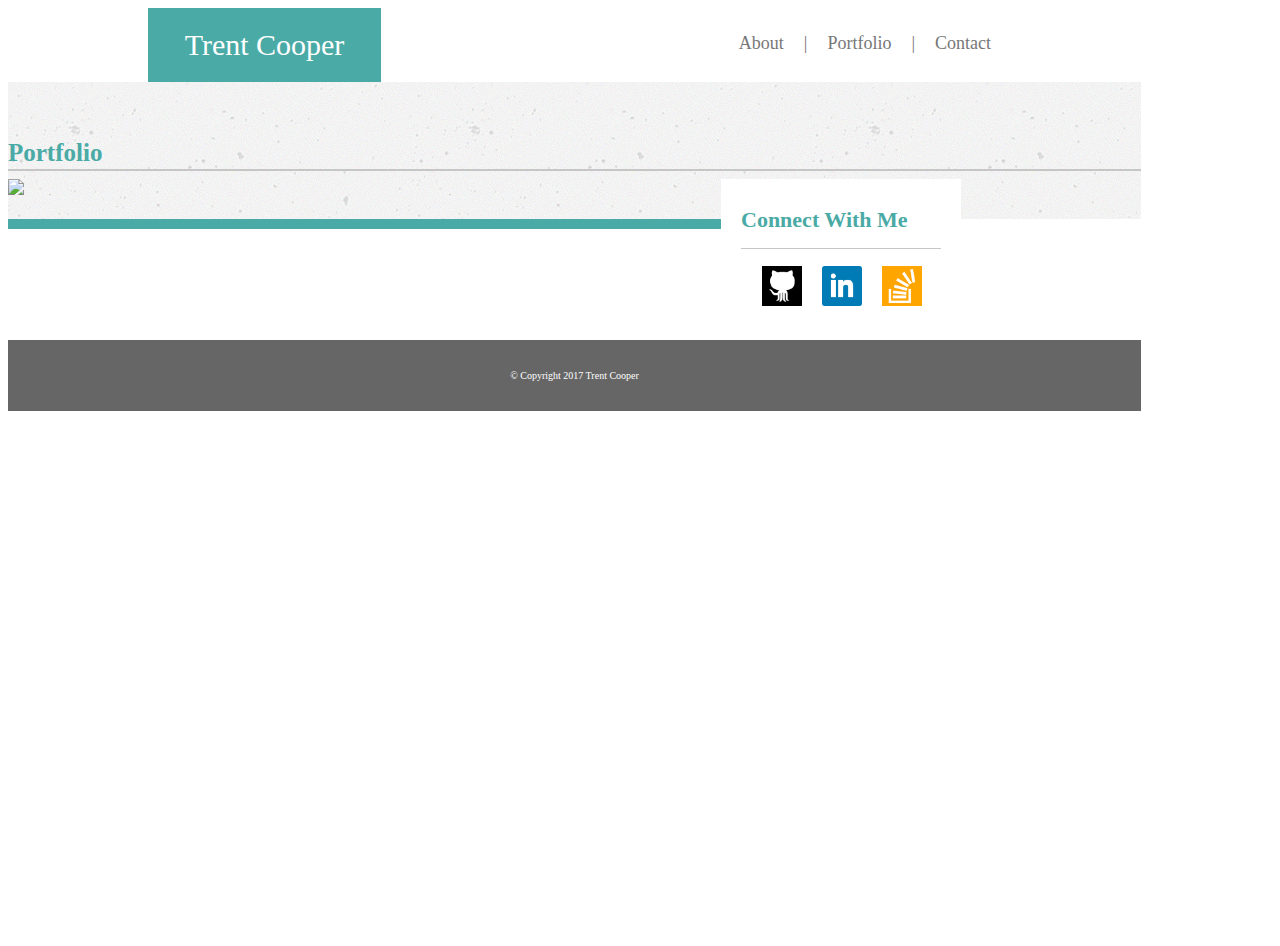
==== portfolio.html @ 5a3a7d1f "Initial Commit" ====
<!DOCTYPE html>
<html>
<head>
	<title>Portfolio</title>
	<!-- <link rel="stylesheet" type="text/css" href="resetCSS.css"> -->
	<link rel="stylesheet" type="text/css" href="style.css">
</head>
<body>
	
	<div class="header">
		<div id="name">
			Trent Cooper
		</div>
		<div id="links1">
			<ul>
				<li><a href="">About</a> </li>
				<li>   |   </li>
				<li><a href="">Portfolio</a></li>
				<li>   |   </li>
				<li><a href="">Contact</a></li>
			</ul>
		</div>
	</div>

	<hr id="hr1">

	<div class="container">
		<section id="portfolio">
			<h1 id="portfolio-title">Portfolio</h1>

			<hr id="hr2">

			<img src="images/.png" align="left">

			
		</section>

		<section id="connect">
			<h1 id="connect-title">Connect With Me</h1>
			<hr id="hr3">
			<ul id="links2">
				<li><a href="https://www.github.com/coop741"> 
				<img src="images/if_github_401441.png" alt="github" style="width:40px; height:40px; border:0;"></a> </li>

				<li><a href="https://www.linkedin.com/in/trentcooper741/">
				<img src="images/if_square-linkedin_317725.png" alt="LinkedIn" style="width:40px; height:40px; border:0;"></a></li>

				<li><a href="https://www.stackoverflow.com">
				<img src="images/if_stackoverflow_273179.png" alt="StackOverflow" style="width:40px; height:40px; border:0;"></a></li>
			</ul>
		</section>
	</div>

	<hr id="hr4">

	<div class="footer">
		<p>&copy; Copyright 2017 Trent Cooper</p>
	</div>












</body>
</html>
---- resetCSS.css ----
/* http://meyerweb.com/eric/tools/css/reset/ 
   v2.0 | 20110126
   License: none (public domain)
*/

html, body, div, span, applet, object, iframe,
h1, h2, h3, h4, h5, h6, p, blockquote, pre,
a, abbr, acronym, address, big, cite, code,
del, dfn, em, img, ins, kbd, q, s, samp,
small, strike, strong, sub, sup, tt, var,
b, u, i, center,
dl, dt, dd, ol, ul, li,
fieldset, form, label, legend,
table, caption, tbody, tfoot, thead, tr, th, td,
article, aside, canvas, details, embed, 
figure, figcaption, footer, header, hgroup, 
menu, nav, output, ruby, section, summary,
time, mark, audio, video {
	margin: 0;
	padding: 0;
	border: 0;
	font-size: 100%;
	font: inherit;
	vertical-align: baseline;
}
/* HTML5 display-role reset for older browsers */
article, aside, details, figcaption, figure, 
footer, header, hgroup, menu, nav, section {
	display: block;
}
body {
	line-height: 1;
}
ol, ul {
	list-style: none;
}
blockquote, q {
	quotes: none;
}
blockquote:before, blockquote:after,
q:before, q:after {
	content: '';
	content: none;
}
table {
	border-collapse: collapse;
	border-spacing: 0;
}
---- style.css ----
body {
	width: 1133px;
	height: 930px;
}

#name {
	background: #4aaaa5;
	position: relative;
	display: inline-block;
	text-align: center;
	font-size: 30px;
	color: white;
	margin: 0;
	top: 0;
	left: 0;
	bottom: 0;
	width: 233px;
	margin-left: 140px;
	padding-top: 20px;
	padding-right: 0px;
	padding-bottom: 20px;
	padding-left: 0px;
	font-family: 'Georgia', Times, Times New Roman, serif;
}

#links1 {
	display: inline-block;
	color: #777777;
	float: right;
	width: 30%;
	padding-top: 25px;
	padding-bottom: 20px;
	margin-right: 140px;
}

ul {
	display: inline-block;
    list-style-type: none;
    float: right;
    margin: 0;
    overflow: hidden;
}

li {
	float: left;
	padding-left: 10px;
	padding-right: 10px;
	font-size: 18px;
}

#hr1 {
	border-top: 0px;
	border-left: 0px;
    margin-top: 0px;
    border-bottom-width: 4px;
    border-color: #c6c6c6;
}

#hr2 {
	border-top: 0px;
	border-left: 0px;
    margin-top: -15px;
    border-bottom-width: 2px;
    border-color: #c6c6c6;
}

#hr3 {
	border-top: 0px;
	border-left: 0px;
    margin-top: -15px;
    border-bottom-width: 1px;
    border-color: #c6c6c6;
}

#hr4 {
    margin-top: 0px;
	border-left: 0px;
    border-bottom-width: 10px;
    border-top: 0px;
    border-color: #4aaaa5;
}

h1 {
	font-size: 25px;
	color: #4aaaa5;
}

/* unvisited link */
a:link {
    color: #777777;
    text-decoration: none;
}

/* visited link */
a:visited {
    color: #777777;
    text-decoration: none;
}

.container {
	clear: both;
	background-image: url(images/concrete-texture/concrete-texture.png);
	margin-top: -12px;
	margin-bottom: 0px;
	padding-top: 40px;
	padding-bottom: 40px;
}

#about {
	text-align: left;
	margin-top: 0px;
	font-family: 'Georgia', Times, Times New Roman, serif;
}

#bio {
	background-color: white;
	padding: 20px;
	width: 500px;
	margin-left: 140px;
	display: inline-block;
	color: #777777;
	background-color: #ffffff;
	text-align: center;
}

#connect-title{
	font-size: 22px;
	margin-top: 8px;
	margin-bottom: 30px;
	font-family: 'Georgia', Times, Times New Roman, serif;
}

#connect {
	background-color: white;
	padding: 20px;
	width: 200px;
	float: right;
	margin-right: 180px;
	display: inline-block;

}

#links2 {
	padding: 9px;
}

.footer {
	clear: both;
	text-align: center;
	color: white;
	background-color: #666666;
	padding-top: 20px;
	padding-bottom: 20px;
	margin-top: -10px;
	font-size: 10px;
}
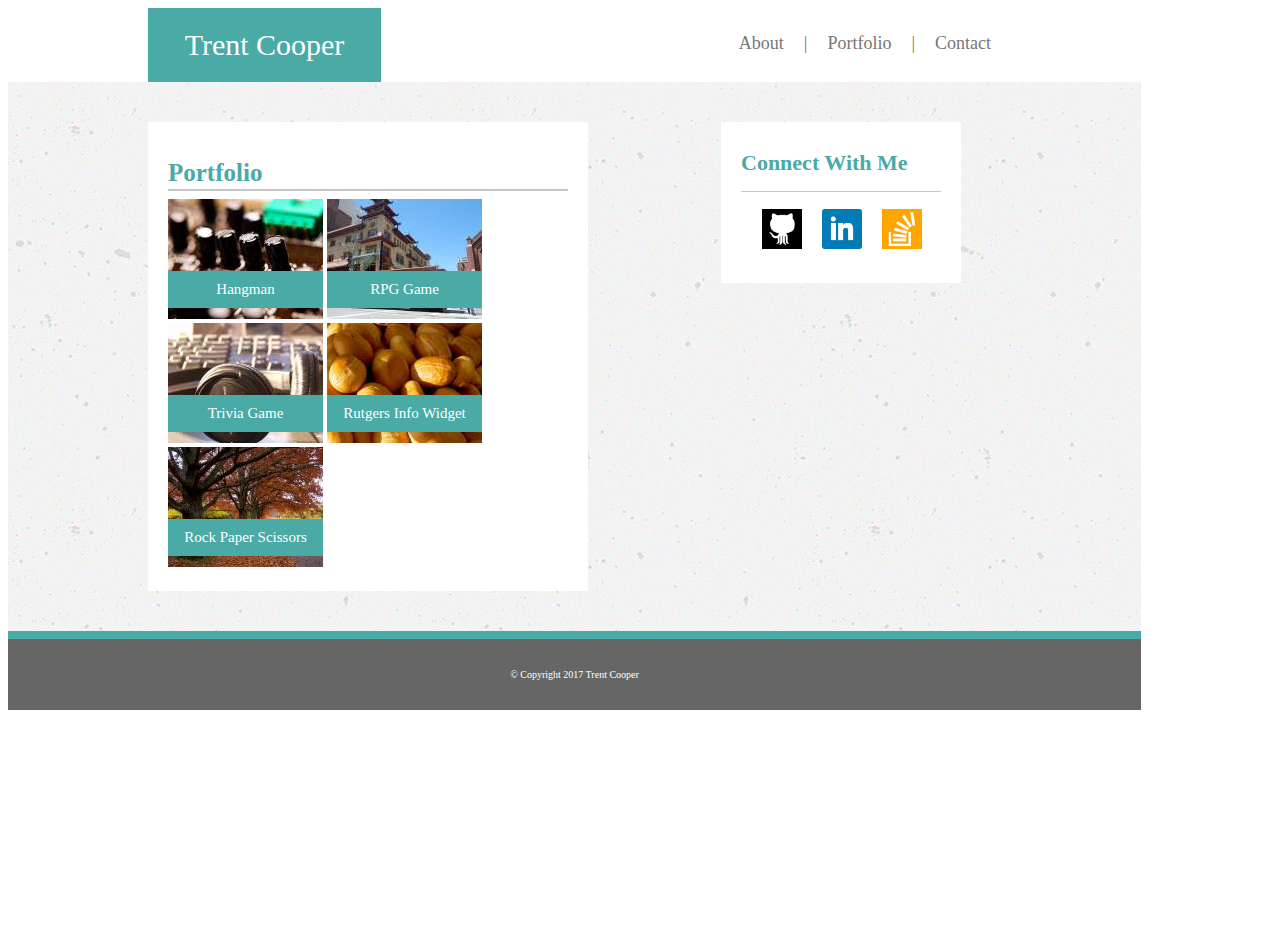
==== commit 3cb79d67: "Added Portfolio page" ====
--- a/portfolio.html
+++ b/portfolio.html
@@ -13,9 +13,9 @@
 		</div>
 		<div id="links1">
 			<ul>
-				<li><a href="">About</a> </li>
+				<li><a href="index.html">About</a> </li>
 				<li>   |   </li>
-				<li><a href="">Portfolio</a></li>
+				<li><a href="portfolio.html">Portfolio</a></li>
 				<li>   |   </li>
 				<li><a href="">Contact</a></li>
 			</ul>
@@ -29,8 +29,30 @@
 			<h1 id="portfolio-title">Portfolio</h1>
 
 			<hr id="hr2">
+			
+			<div class="portfolio-div">
+				<p class="portfolio-text">Hangman</p>
+				<img src="images/capacitor.jpg">
+			</div>
+			<div class="portfolio-div">
+				<p class="portfolio-text">RPG Game</p>
+				<img src="images/chinatown.jpg">
+			</div>
+			<div class="portfolio-div">
+				<p class="portfolio-text">Trivia Game</p>
+				<img src="images/headphones.jpg">
+			</div>
+			<div class="portfolio-div">
+				<p class="portfolio-text">Rutgers Info Widget</p>
+				<img src="images/peanuts.jpg">
+			</div>
+			<div class="portfolio-div">
+				<p class="portfolio-text">Rock Paper Scissors</p>
+				<img src="images/trees.jpg">
+			</div>
 
-			<img src="images/.png" align="left">
+
+
 
 			
 		</section>
--- a/style.css
+++ b/style.css
@@ -20,7 +20,7 @@
 	padding-right: 0px;
 	padding-bottom: 20px;
 	padding-left: 0px;
-	font-family: 'Georgia', Times, Times New Roman, serif;
+	font-family: 'Georgia', Times, "Times New Roman", serif;
 }
 
 #links1 {
@@ -109,7 +109,7 @@
 #about {
 	text-align: left;
 	margin-top: 0px;
-	font-family: 'Georgia', Times, Times New Roman, serif;
+	font-family: 'Georgia', Times, "Times New Roman", serif;
 }
 
 #bio {
@@ -127,7 +127,7 @@
 	font-size: 22px;
 	margin-top: 8px;
 	margin-bottom: 30px;
-	font-family: 'Georgia', Times, Times New Roman, serif;
+	font-family: 'Georgia', Times, "Times New Roman", serif;
 }
 
 #connect {
@@ -144,6 +144,35 @@
 	padding: 9px;
 }
 
+#portfolio {
+	background-color: white;
+	padding: 20px;
+	width: 400px;
+	margin-left: 140px;
+	display: inline-block;
+	color: #777777;
+	background-color: #ffffff;
+	text-align: left;
+}
+
+.portfolio-div {
+	display: inline-block;
+	position: relative;
+	width: 155px;
+}
+
+.portfolio-text {
+	background-color: #4aaaa5;
+	position: absolute;
+	width: inherit;
+	margin-top: 72px;
+	padding-top: 10px;
+	padding-bottom: 10px;
+	text-align: center;
+	font-size: 15px;
+	color: white;
+}
+
 .footer {
 	clear: both;
 	text-align: center;
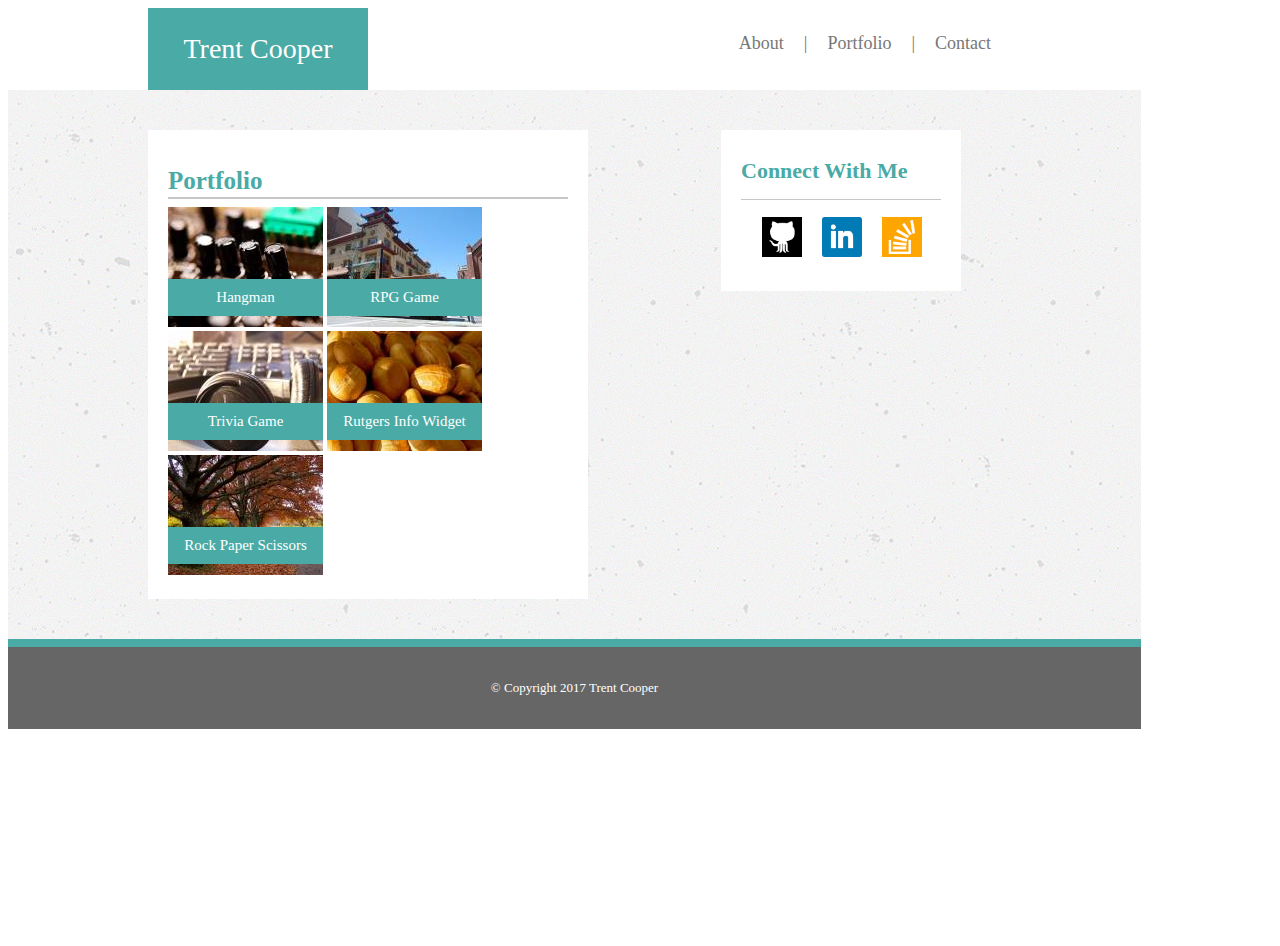
==== commit 13f31846: "Added contact page, final polish" ====
--- a/portfolio.html
+++ b/portfolio.html
@@ -17,7 +17,7 @@
 				<li>   |   </li>
 				<li><a href="portfolio.html">Portfolio</a></li>
 				<li>   |   </li>
-				<li><a href="">Contact</a></li>
+				<li><a href="contact.html">Contact</a></li>
 			</ul>
 		</div>
 	</div>
@@ -62,22 +62,22 @@
 			<hr id="hr3">
 			<ul id="links2">
 				<li><a href="https://www.github.com/coop741"> 
-				<img src="images/if_github_401441.png" alt="github" style="width:40px; height:40px; border:0;"></a> </li>
+					<img src="images/if_github_401441.png" alt="github" style="width:40px; height:40px; border:0;"></a> </li>
 
-				<li><a href="https://www.linkedin.com/in/trentcooper741/">
-				<img src="images/if_square-linkedin_317725.png" alt="LinkedIn" style="width:40px; height:40px; border:0;"></a></li>
+					<li><a href="https://www.linkedin.com/in/trentcooper741/">
+						<img src="images/if_square-linkedin_317725.png" alt="LinkedIn" style="width:40px; height:40px; border:0;"></a></li>
 
-				<li><a href="https://www.stackoverflow.com">
-				<img src="images/if_stackoverflow_273179.png" alt="StackOverflow" style="width:40px; height:40px; border:0;"></a></li>
-			</ul>
-		</section>
-	</div>
+						<li><a href="https://stackoverflow.com/users/8352102/coop741">
+							<img src="images/if_stackoverflow_273179.png" alt="StackOverflow" style="width:40px; height:40px; border:0;"></a></li>
+						</ul>
+					</section>
+				</div>
 
-	<hr id="hr4">
+				<hr id="hr4">
 
-	<div class="footer">
-		<p>&copy; Copyright 2017 Trent Cooper</p>
-	</div>
+				<div class="footer">
+					<p>&copy; Copyright 2017 Trent Cooper</p>
+				</div>
 
 
 
@@ -90,5 +90,5 @@
 
 
 
-</body>
-</html>+			</body>
+			</html>--- a/style.css
+++ b/style.css
@@ -8,18 +8,18 @@
 	position: relative;
 	display: inline-block;
 	text-align: center;
-	font-size: 30px;
+	font-size: 28px;
 	color: white;
 	margin: 0;
 	top: 0;
 	left: 0;
 	bottom: 0;
-	width: 233px;
-	margin-left: 140px;
-	padding-top: 20px;
-	padding-right: 0px;
-	padding-bottom: 20px;
-	padding-left: 0px;
+	width: 210px;
+	margin-left: 140px;
+	padding-top: 25px;
+	padding-right: 5px;
+	padding-bottom: 25px;
+	padding-left: 5px;
 	font-family: 'Georgia', Times, "Times New Roman", serif;
 }
 
@@ -120,7 +120,11 @@
 	display: inline-block;
 	color: #777777;
 	background-color: #ffffff;
-	text-align: center;
+	text-align: left;
+}
+
+#bio-pic {
+	padding-right: 15px;
 }
 
 #connect-title{
@@ -173,6 +177,27 @@
 	color: white;
 }
 
+#contact {
+	background-color: white;
+	display: inline-block;
+	width: 500px;
+	padding: 20px;
+	margin-left: 140px;
+}
+
+input {
+	width: 99%;
+}
+
+input[type=button] {
+	width: 20%;
+	background-color: #4aaaa5;
+	color: white;
+	padding-top: 10px;
+	padding-bottom: 10px;
+	border: none;
+}
+
 .footer {
 	clear: both;
 	text-align: center;
@@ -181,7 +206,7 @@
 	padding-top: 20px;
 	padding-bottom: 20px;
 	margin-top: -10px;
-	font-size: 10px;
-}
-
-
+	font-size: 13px;
+}
+
+
